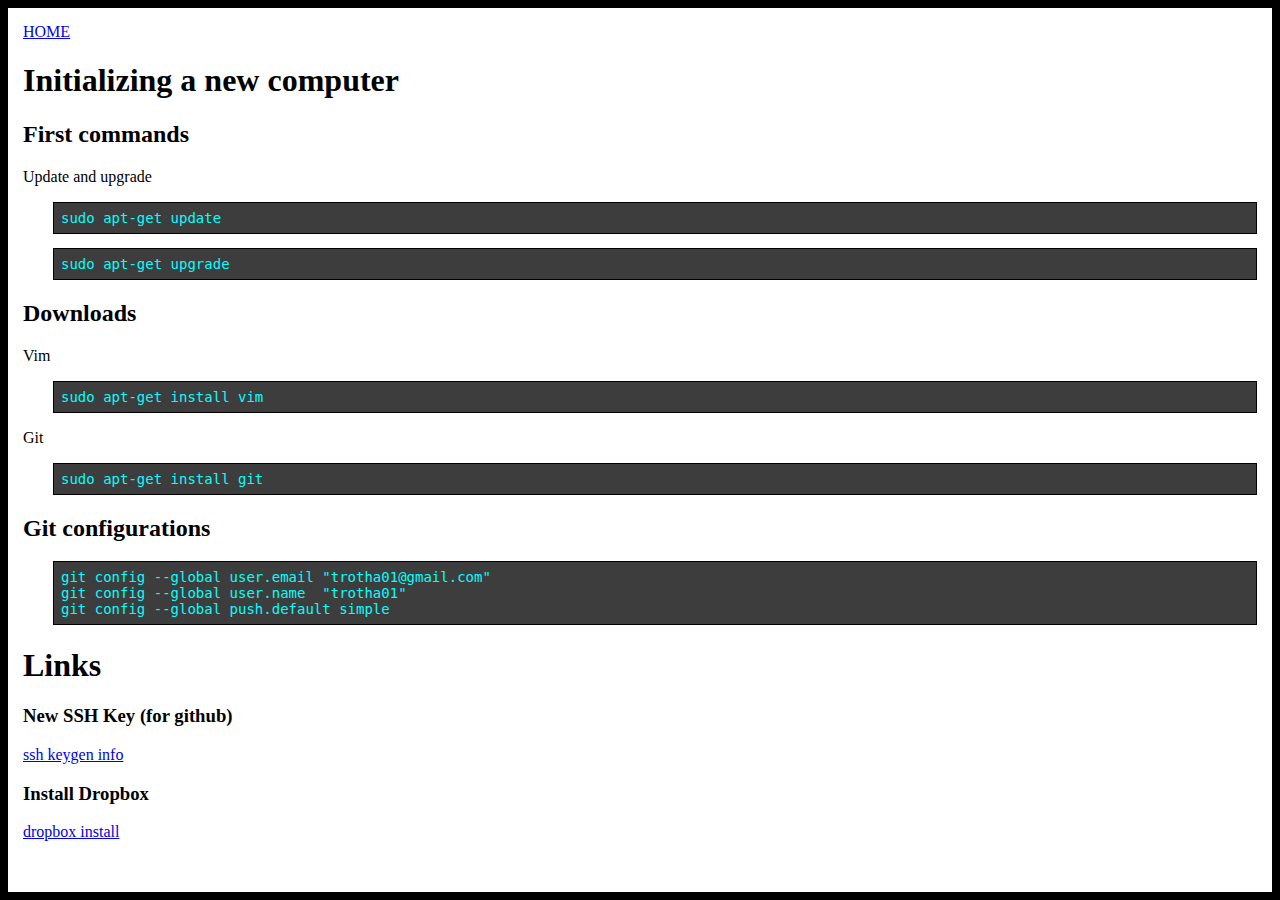
==== init/index.html @ 19d85b8e "added a home button" ====
<html>
  <head>
    <title></title>
    <meta charset='utf-8'/>
    <link rel='stylesheet' href='../syntax-highlighting.css' type='text/css'>
  </head>

  <body>
        <a href="http://trotha01.github.io">HOME</a>
    <!--=======================================
                INITIALIZING
    ========================================== -->
    <h1>Initializing a new computer</h1>
    <h2>First commands</h2>
    <p>
        <span>Update and upgrade</span><br>
        <pre><code>sudo apt-get update</code></pre>
        <pre><code>sudo apt-get upgrade</code></pre>
    </p>

    <h2>Downloads</h2>
    <p>
        <span>Vim</span><br>
        <pre><code>sudo apt-get install vim</code></pre>
    </p>
    <p>
        <span>Git</span><br>
        <pre><code>sudo apt-get install git</code></pre>
    </p>

    <h2>Git configurations</h2>
    <p>
        <pre><code>git config --global user.email "trotha01@gmail.com"
git config --global user.name  "trotha01"
git config --global push.default simple </code></pre>
    </p>

    <!--=======================================
                LINKS
    ========================================== -->
    <h1>Links</h1>
    <h3>New SSH Key (for github)</h3>
    <p>
        <a href="https://help.github.com/articles/generating-ssh-keys">ssh keygen info</a>
    </p>

    <h3>Install Dropbox</h3>
    <p>
        <a href="https://www.dropbox.com/install?os=lnx">dropbox install</a>
    </p>
  </body>
</html>
---- syntax-highlighting.css ----
html {
    background-color:black;
}
body {
    background-color:white;
    padding:15px;
}
pre {
    border: 1px solid black;
    padding: 7px;
    margin-left:30px;

    background-color: rgb(61, 61, 61);
    color: rgb(2, 255, 255);
    font-size: 14px;
}
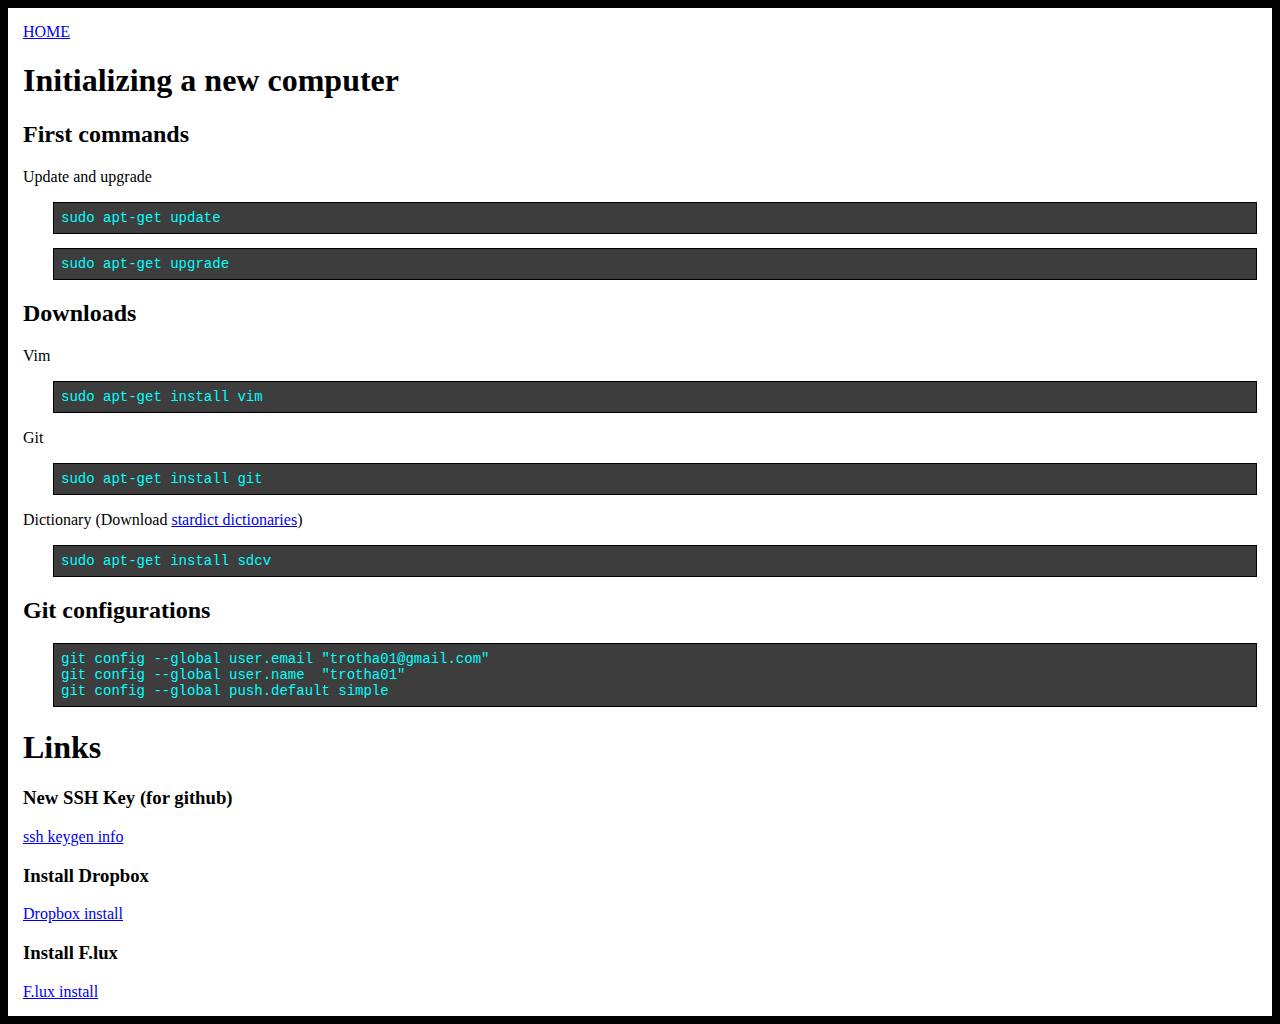
==== commit 66e14b43: "Added sdcv dictionary and f.lux" ====
--- a/init/index.html
+++ b/init/index.html
@@ -27,6 +27,11 @@
         <span>Git</span><br>
         <pre><code>sudo apt-get install git</code></pre>
     </p>
+    <p>
+        <span>Dictionary (Download <a href="http://abloz.com/huzheng/stardict-dic/">stardict dictionaries</a>) </span><br>
+        <pre><code>sudo apt-get install sdcv</code></pre>
+       
+    </p>
 
     <h2>Git configurations</h2>
     <p>
@@ -46,7 +51,12 @@
 
     <h3>Install Dropbox</h3>
     <p>
-        <a href="https://www.dropbox.com/install?os=lnx">dropbox install</a>
+        <a href="https://www.dropbox.com/install?os=lnx">Dropbox install</a>
+    </p>
+
+    <h3>Install F.lux</h3>
+    <p>
+        <a href="https://justgetflux.com/">F.lux install</a>
     </p>
   </body>
 </html>
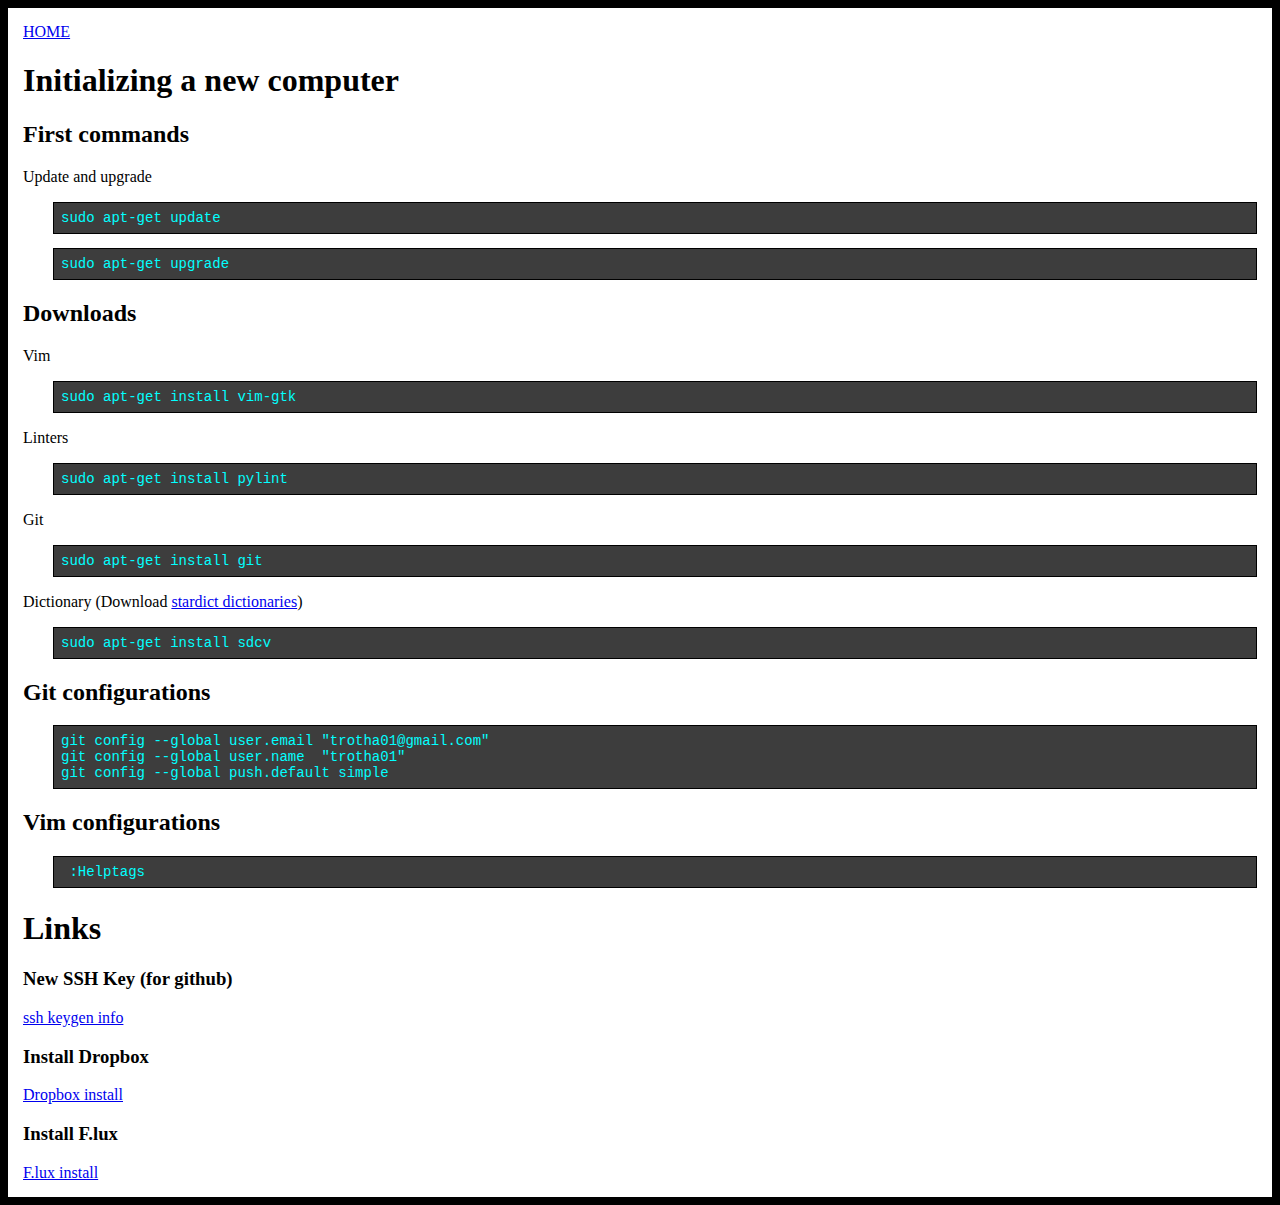
==== commit df931c18: "Added vim initializations (gtk so system clipboard can be used), and pylint" ====
--- a/init/index.html
+++ b/init/index.html
@@ -21,7 +21,11 @@
     <h2>Downloads</h2>
     <p>
         <span>Vim</span><br>
-        <pre><code>sudo apt-get install vim</code></pre>
+        <pre><code>sudo apt-get install vim-gtk</code></pre>
+    </p>
+    <p>
+        <span>Linters</span><br>
+        <pre><code>sudo apt-get install pylint</code></pre>
     </p>
     <p>
         <span>Git</span><br>
@@ -38,6 +42,11 @@
         <pre><code>git config --global user.email "trotha01@gmail.com"
 git config --global user.name  "trotha01"
 git config --global push.default simple </code></pre>
+    </p>
+
+    <h2>Vim configurations</h2>
+    <p>
+        <pre><code> :Helptags </code></pre>
     </p>
 
     <!--=======================================
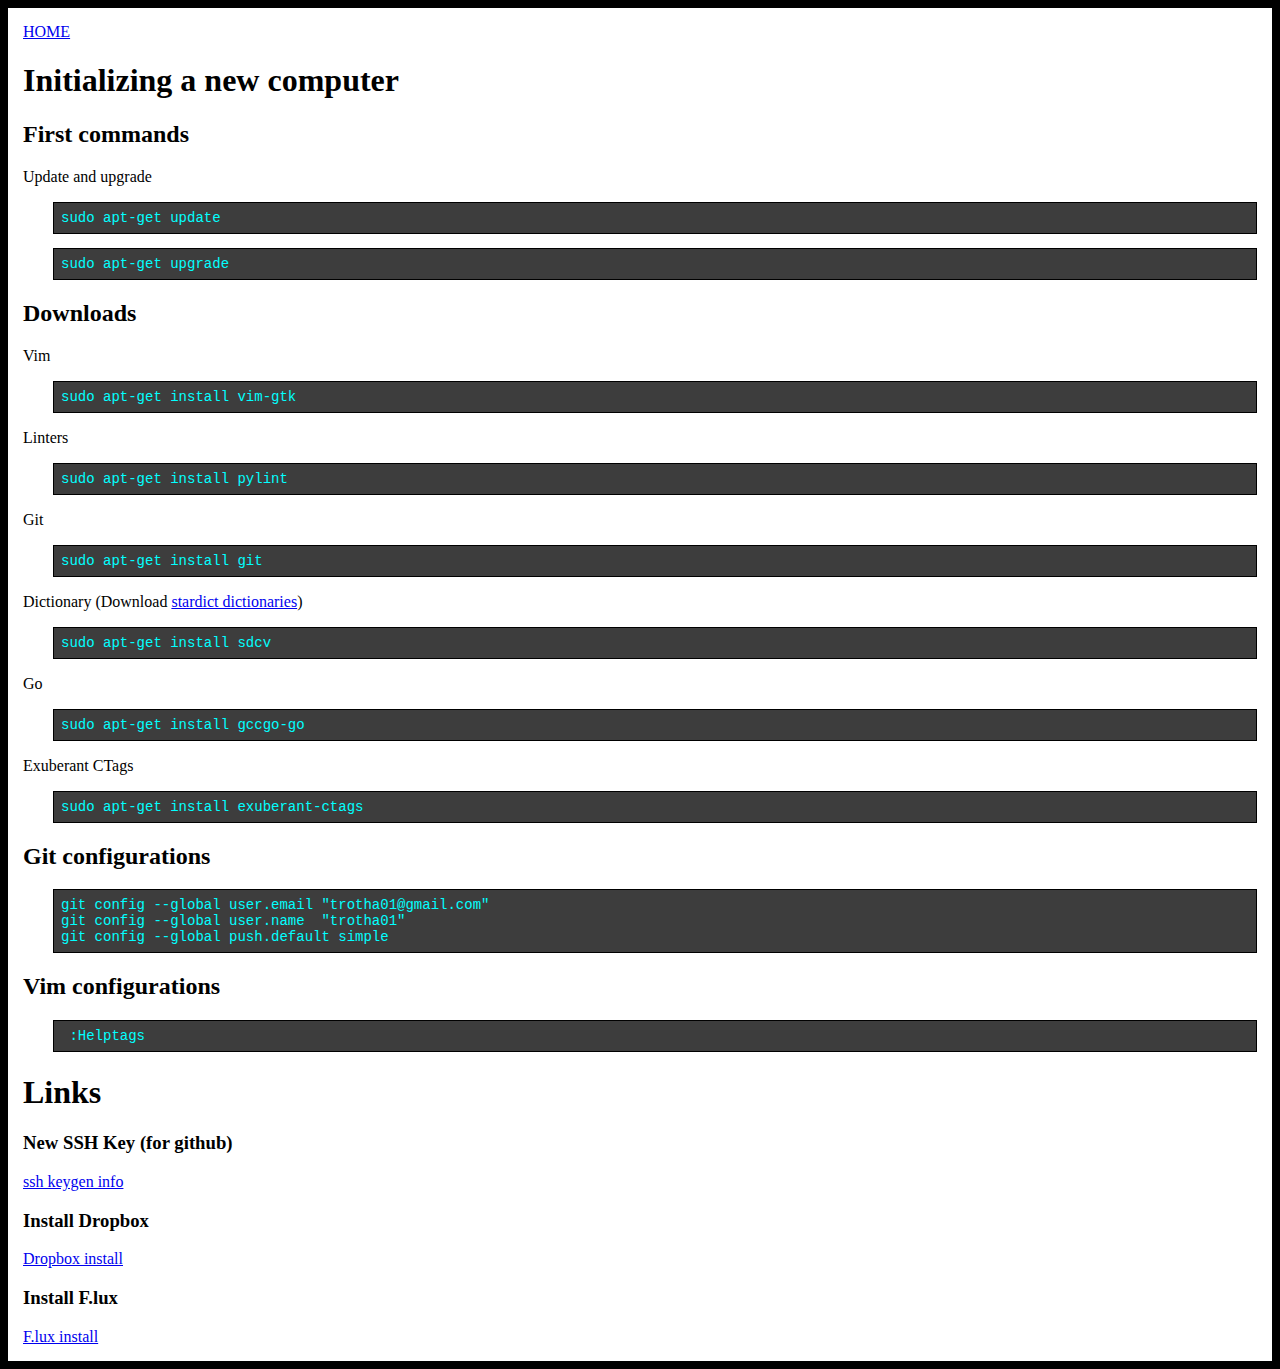
==== commit fab7083c: "Added go and exuberant-ctags" ====
--- a/init/index.html
+++ b/init/index.html
@@ -36,6 +36,14 @@
         <pre><code>sudo apt-get install sdcv</code></pre>
        
     </p>
+    <p>
+        <span>Go</span><br>
+        <pre><code>sudo apt-get install gccgo-go</code></pre>
+    </p>
+    <p>
+        <span>Exuberant CTags</span><br>
+        <pre><code>sudo apt-get install exuberant-ctags</code></pre>
+    </p>
 
     <h2>Git configurations</h2>
     <p>
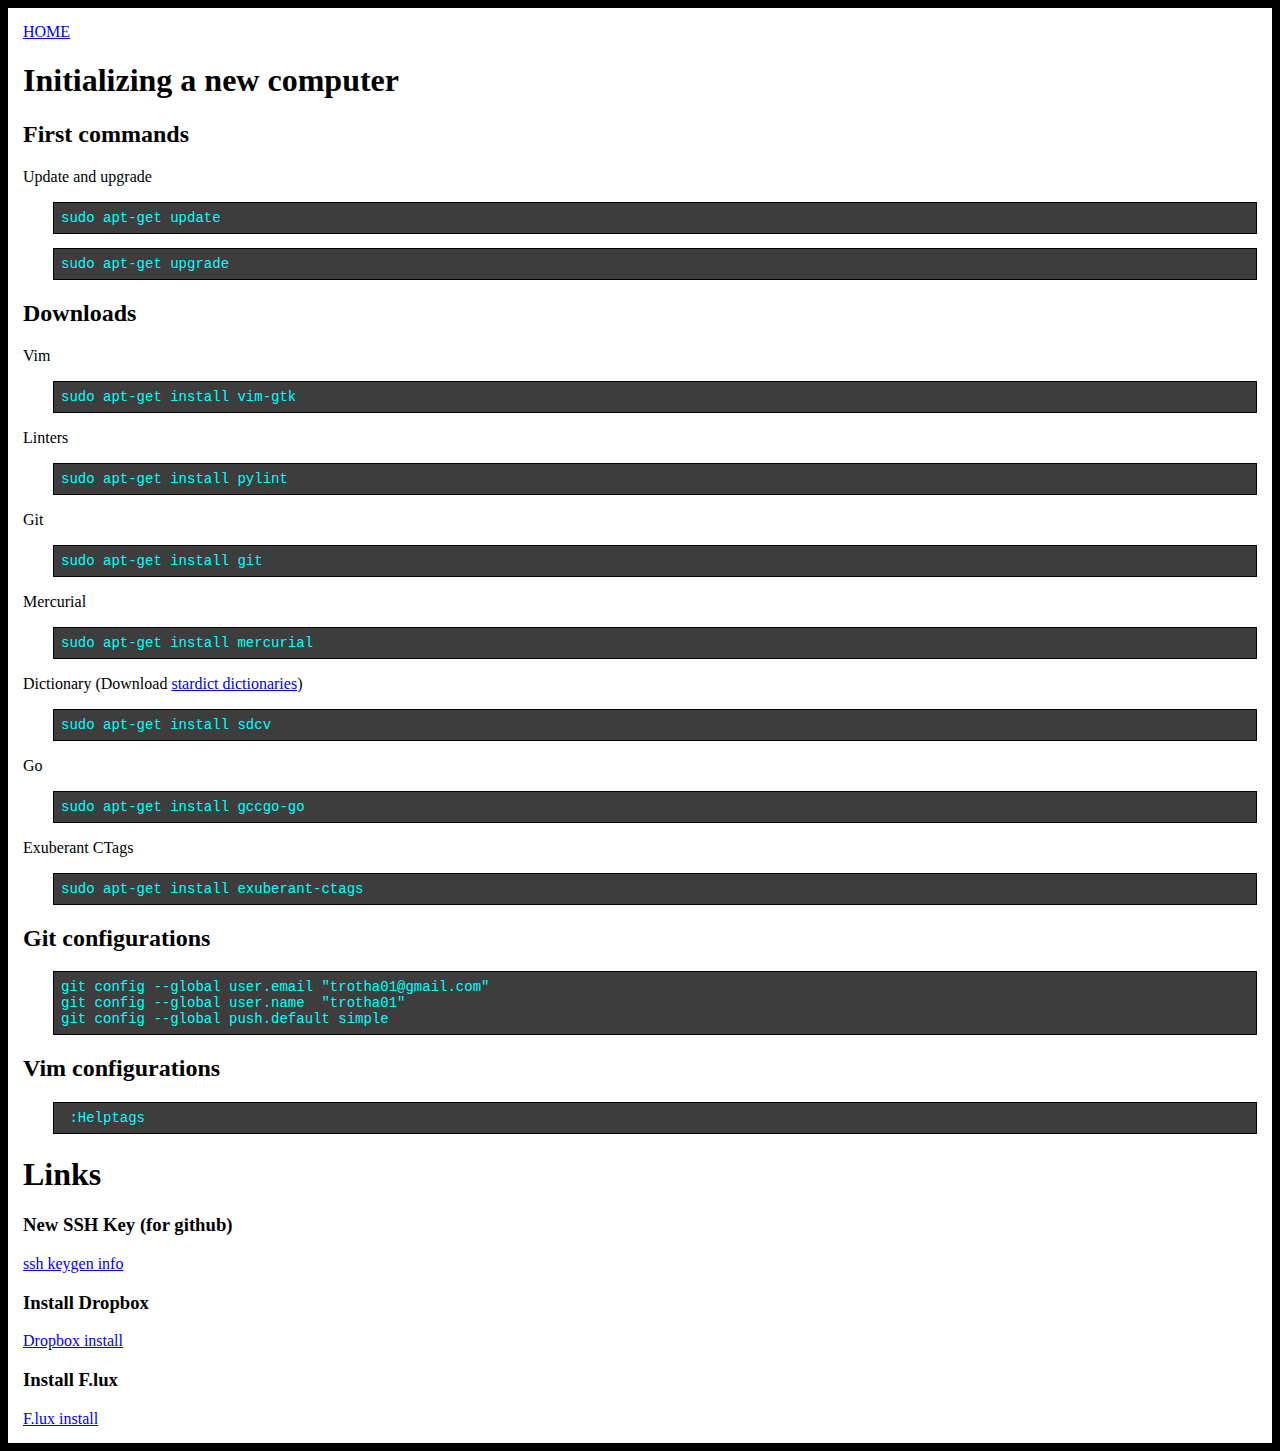
==== commit be075e72: "Added mercurial" ====
--- a/init/index.html
+++ b/init/index.html
@@ -30,6 +30,10 @@
     <p>
         <span>Git</span><br>
         <pre><code>sudo apt-get install git</code></pre>
+    </p>
+    <p>
+        <span>Mercurial</span><br>
+        <pre><code>sudo apt-get install mercurial</code></pre>
     </p>
     <p>
         <span>Dictionary (Download <a href="http://abloz.com/huzheng/stardict-dic/">stardict dictionaries</a>) </span><br>
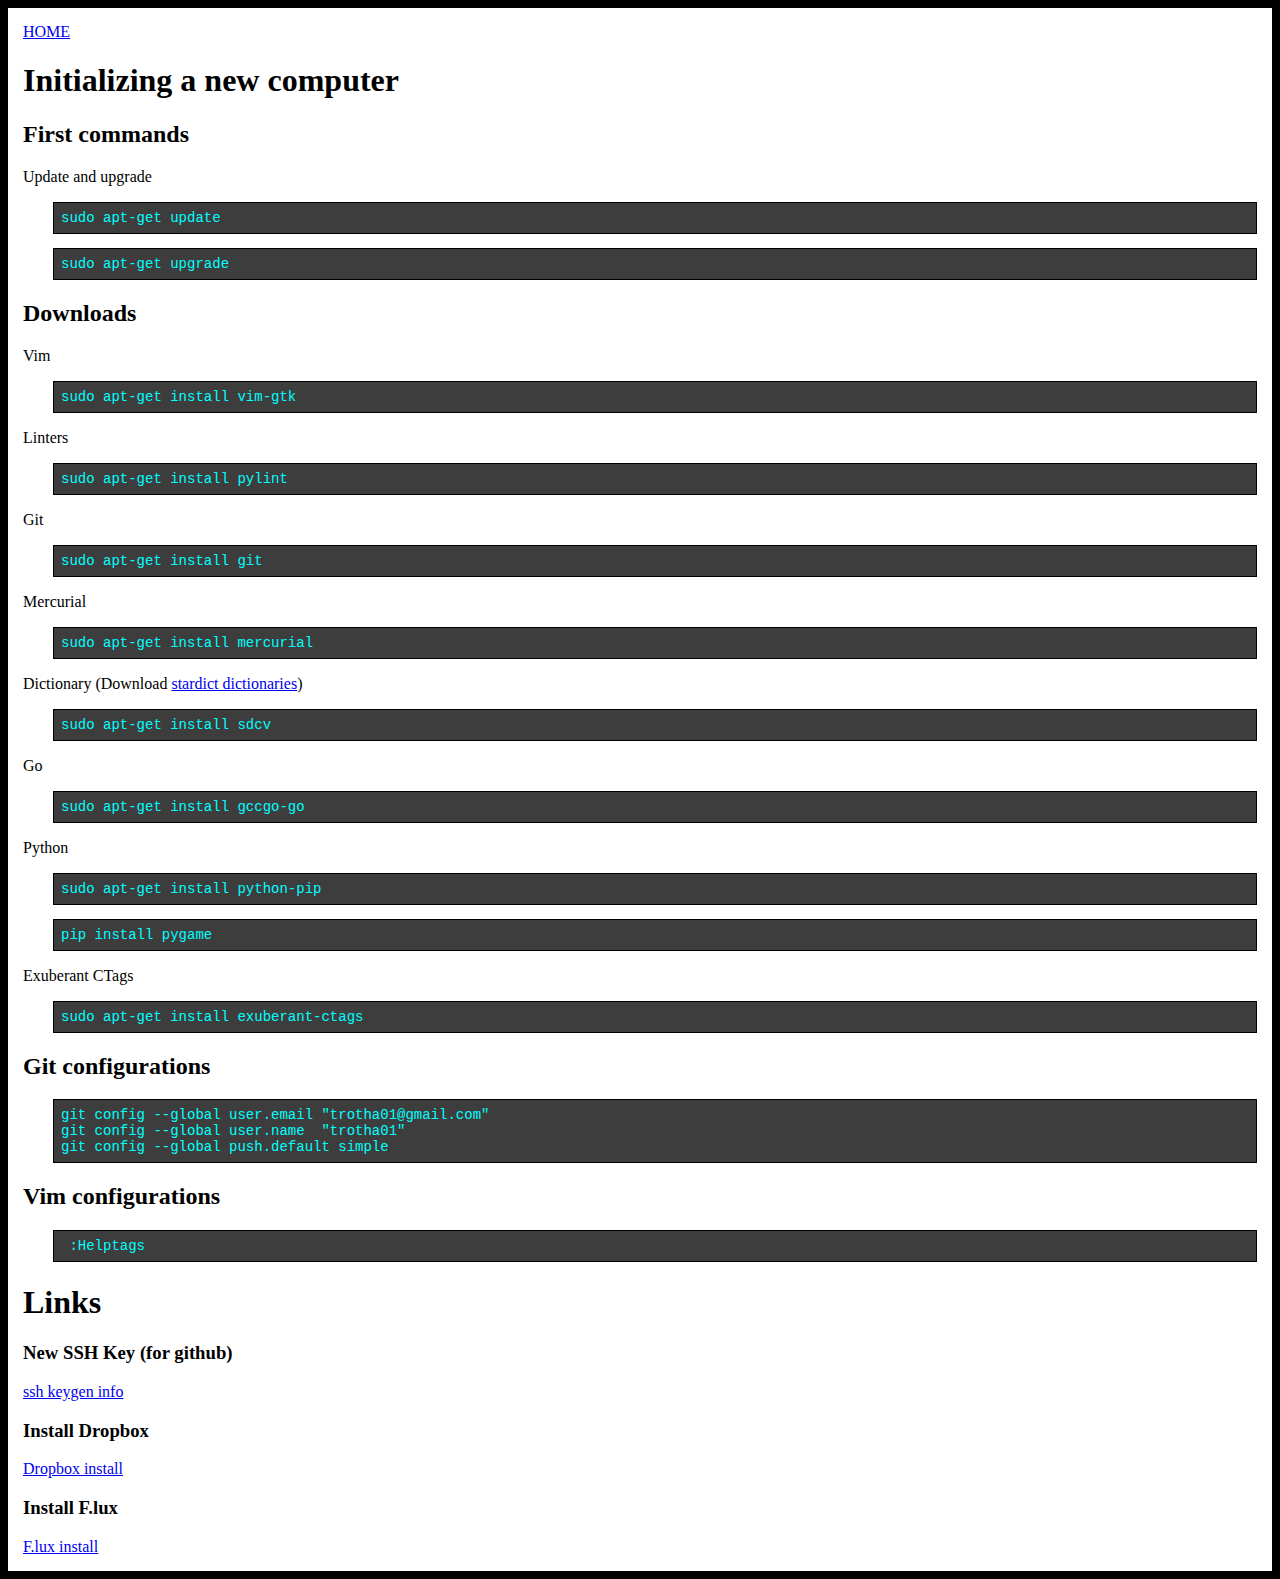
==== commit c4bb640d: "Added pip, pygame" ====
--- a/init/index.html
+++ b/init/index.html
@@ -45,6 +45,11 @@
         <pre><code>sudo apt-get install gccgo-go</code></pre>
     </p>
     <p>
+        <span>Python</span><br>
+        <pre><code>sudo apt-get install python-pip</code></pre>
+        <pre><code>pip install pygame</code></pre>
+    </p>
+    <p>
         <span>Exuberant CTags</span><br>
         <pre><code>sudo apt-get install exuberant-ctags</code></pre>
     </p>
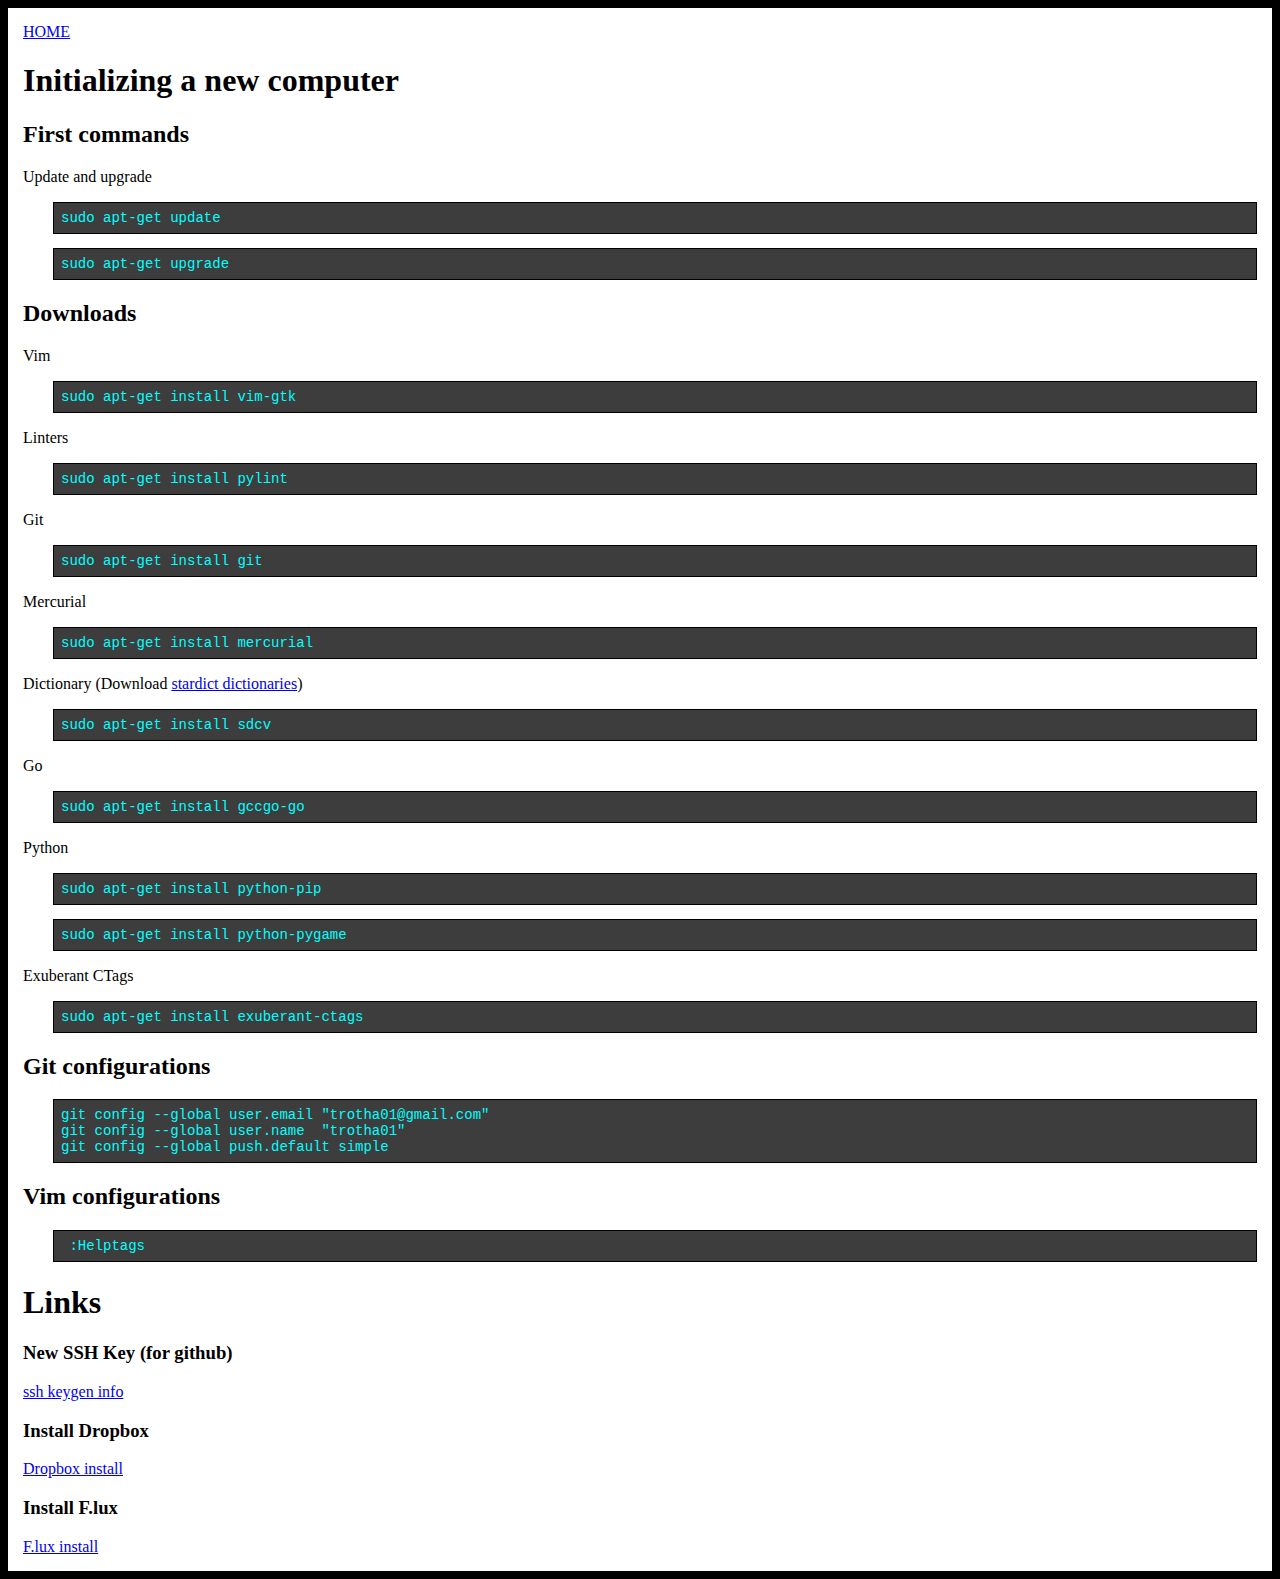
==== commit 86be8c97: "Fixed pygame install" ====
--- a/init/index.html
+++ b/init/index.html
@@ -47,7 +47,7 @@
     <p>
         <span>Python</span><br>
         <pre><code>sudo apt-get install python-pip</code></pre>
-        <pre><code>pip install pygame</code></pre>
+        <pre><code>sudo apt-get install python-pygame</code></pre>
     </p>
     <p>
         <span>Exuberant CTags</span><br>
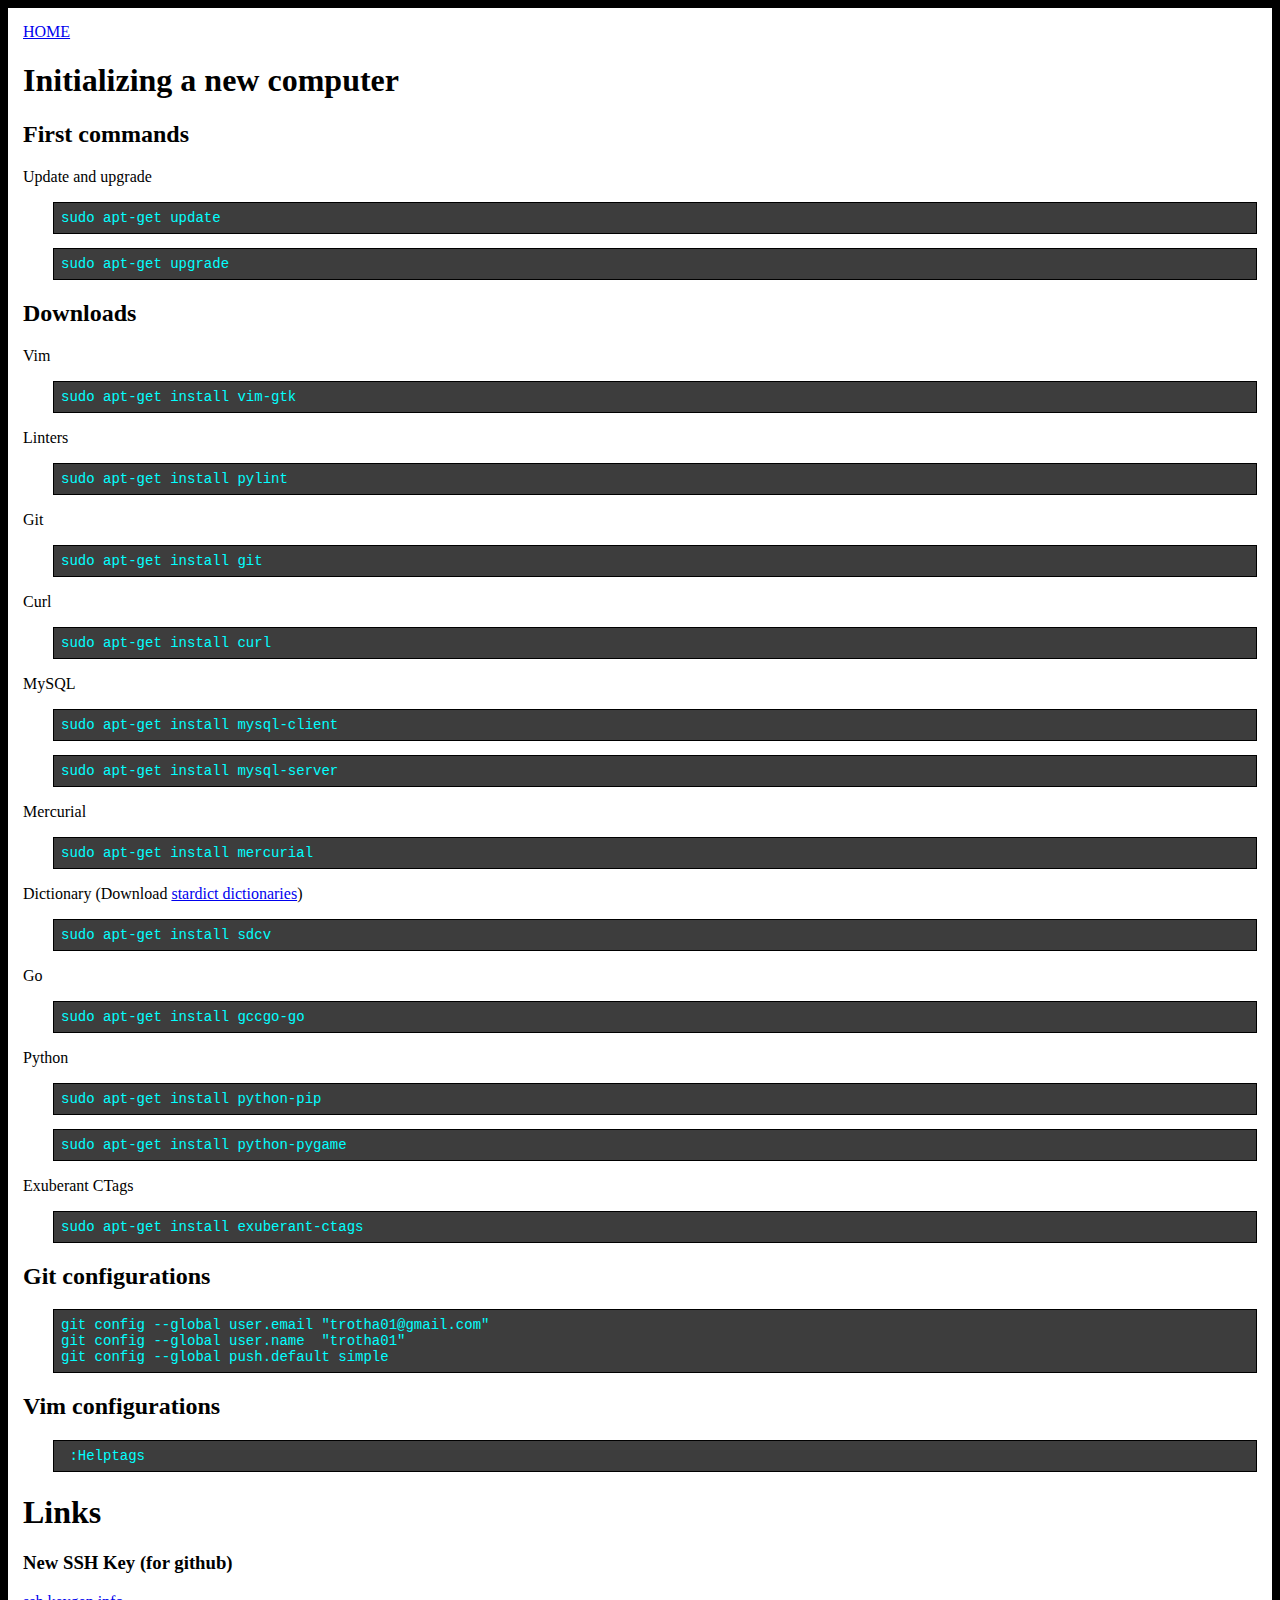
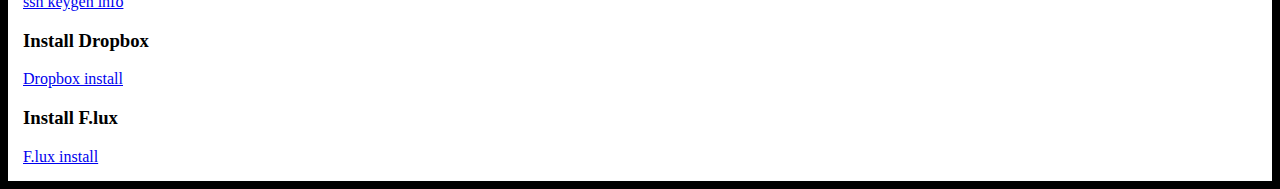
==== commit 3dc527d9: "Added curl and mysql" ====
--- a/init/index.html
+++ b/init/index.html
@@ -30,6 +30,15 @@
     <p>
         <span>Git</span><br>
         <pre><code>sudo apt-get install git</code></pre>
+    </p>
+    <p>
+        <span>Curl</span><br>
+        <pre><code>sudo apt-get install curl</code></pre>
+    </p>
+    <p>
+        <span>MySQL</span><br>
+        <pre><code>sudo apt-get install mysql-client</code></pre>
+        <pre><code>sudo apt-get install mysql-server</code></pre>
     </p>
     <p>
         <span>Mercurial</span><br>
